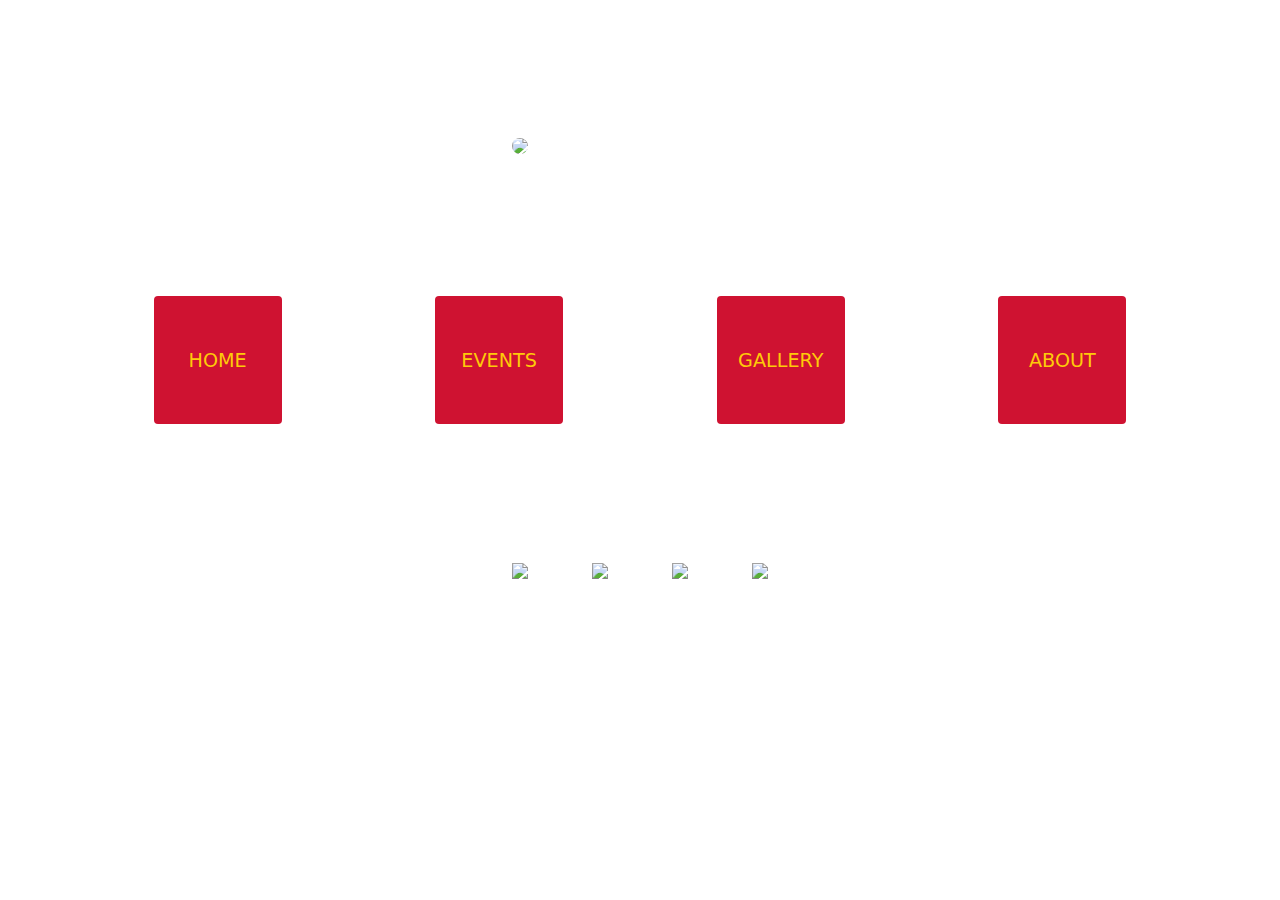
==== index.html @ 70cc5255 "initial commit" ====
<!DOCTYPE html>
<html lang="en">
<head>
    <meta charset="UTF-8">
    <meta http-equiv="X-UA-Compatible" content="IE=edge">
    <meta name="viewport" content="width=device-width, initial-scale=1.0">
    <title>La Tana</title>
    <link rel="stylesheet" href="./index.css">
    <!-- <script src="./index.js" defer></script> -->
</head>

<body>

    <div class="header">
        <div class = "logoContainer">
            <a class ="logo" href="./index.html"><img class="logo" src='../Content/Icons/Brand Assets/Assets/Logo variations/Logo - vertical solid circle outline text2 cropped.png'></a>
        </div>
        <div class="tabs">
            <a class="tab" href="./index.html">HOME</a>
            <a class="tab" href="./Events/events.html">EVENTS</a> 
            <a class="tab" href="./Gallery/gallery.html">GALLERY</a>
            <a class="tab" href="./About/about.html">ABOUT</a>
        </div>
        <div class="icons">
            <img class="icon" src="../Content/Icons/Facebook/icons8-facebook-48.png">
            <img class="icon" src="../Content/Icons/Instagram/icons8-instagram-48.png">
            <img class="icon" src="../Content/Icons/Soundcloud/icons8-soundcloud-48.png">
            <img class="icon" src="../Content/Icons/Email/icons8-gmail-logo-48.png">
        </div>
        <div class="footnote">
            La Tana Limited Copyright 2023 (c)
        </div>
    </div>




</body>
</html>
---- index.css ----
html{
    margin: 0px;
    height: 100%;
    width: 100%;
    animation-name: reel;
    animation-duration: 30s;
    animation-timing-function: linear;
    /* animation-direction: alternate; */
    animation-iteration-count: infinite;
}

@keyframes reel{
    0%{background: url('../Content/Media/4DAD9A88-F009-40CD-9884-F6A51ED1F3AE.jpeg');background-size: cover;}
    10%{background: url('../Content/Media/IMG_8464.jpeg');background-size: cover;}
    30%{background: url('../Content/Media/IMG_8597.jpeg');background-size: cover;}
    50%{background: url('../Content/Media/IMG_8625.jpeg');background-size: cover;}
    70%{background: url('../Content/Media/IMG_2194.jpeg');background-size: cover;}
    90%{background: url('../Content/Media/IMG_1844.jpeg');background-size: cover;}
    100%{background: url('../Content/Media/4DAD9A88-F009-40CD-9884-F6A51ED1F3AE.jpeg');background-size: cover;}
}

body{
    margin: 0px;
    height: 100%;
    width: 100%;
    font-family: system-ui, -apple-system, BlinkMacSystemFont, 'Segoe UI', Roboto, Oxygen, Ubuntu, Cantarell, 'Open Sans', 'Helvetica Neue', sans-serif;
    display: flex;
    flex-direction: column;
    align-items: center;
    justify-content: center;
}

.header{
    height: 100%;
    width: 100%;
    display: flex;
    flex-direction: column;
    justify-content: space-evenly;
    align-items: center;
}

.logoContainer{
    border-radius: 50%;
    width: 20vw;
}

.logo{
    width: 100%;
    border-radius: 50%;
}

.tabs{
    width: 100%;
    display: flex;
    justify-content: space-evenly;
}

.tab{
    width: 10vw;
    aspect-ratio: 1;
    display: flex;
    justify-content: center;
    align-items: center;
    background-color:rgba(207, 18, 49, 1);
    border-radius: 4px;
    text-decoration: none;
    color: rgb(254, 202, 9);
    font-size: 1.5vw;
    transition: scale 0.3s, background-color 0.3s, color 0.3s;
}

.tab:hover{
    scale: 1.2;
    background-color: rgb(254, 202, 9);
    color: rgb(207, 18, 49);
}

.icons{
    display: flex;
    gap: 5vw;
}
.icon{
    max-width: 3vw;
    max-width: 100%;
}


.footnote{
    text-align: center;
    height: 5%;
    width: 100%;
    color: white;
    font-size: 1vw;
}


@media screen and (max-width: 800px) {
    .logoContainer{
        width: 25vh;
    }

    .tabs{
        max-width: 50%;
        flex-wrap: wrap;
        gap: 2vw;
        scale: 1.5;
    }

    .tab{
        width: 10vh;
        font-size: 1vh;
    }

    .icon{
        width: 5vh;
        max-width: 100%;
    }

}
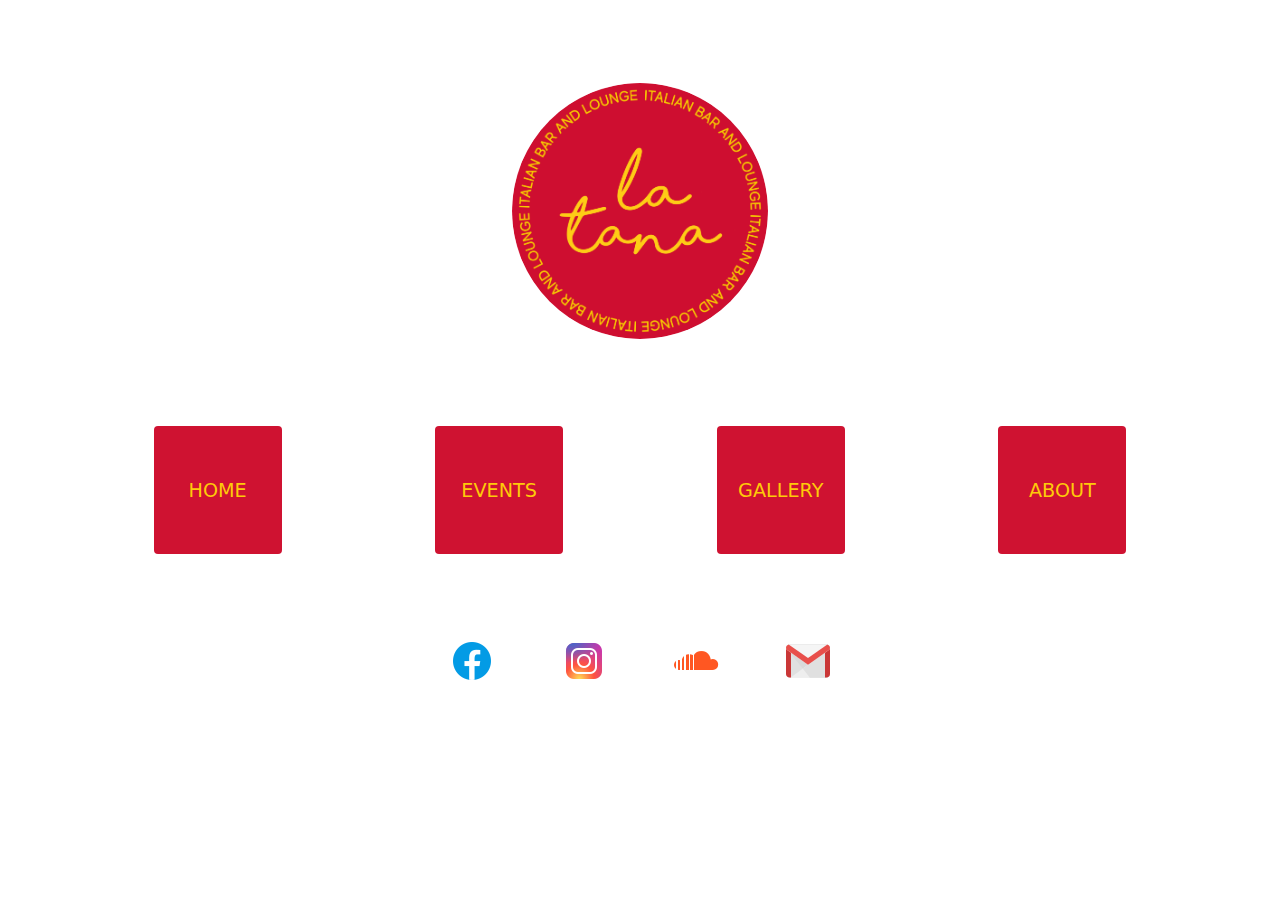
==== commit 8be1c368: "version 1 final draft" ====
--- a/index.html
+++ b/index.html
@@ -13,7 +13,7 @@
 
     <div class="header">
         <div class = "logoContainer">
-            <a class ="logo" href="./index.html"><img class="logo" src='../Content/Icons/Brand Assets/Assets/Logo variations/Logo - vertical solid circle outline text2 cropped.png'></a>
+            <a class ="logo" href="./index.html"><img class="logo" src='./Content/icons/Logo - vertical solid circle outline text2 cropped.png'></a>
         </div>
         <div class="tabs">
             <a class="tab" href="./index.html">HOME</a>
@@ -22,10 +22,10 @@
             <a class="tab" href="./About/about.html">ABOUT</a>
         </div>
         <div class="icons">
-            <img class="icon" src="../Content/Icons/Facebook/icons8-facebook-48.png">
-            <img class="icon" src="../Content/Icons/Instagram/icons8-instagram-48.png">
-            <img class="icon" src="../Content/Icons/Soundcloud/icons8-soundcloud-48.png">
-            <img class="icon" src="../Content/Icons/Email/icons8-gmail-logo-48.png">
+            <a href="https://www.facebook.com/LaTanaLDN/"><img class="icon" src="./Content/icons/icons8-facebook-48.png"></a>
+            <a href="https://www.instagram.com/latanaldn/?hl=en"><img class="icon" src="./Content/icons/icons8-instagram-48.png"></a>
+            <a href="https://soundcloud.com/latanacuts"><img class="icon" src="./Content/icons/icons8-soundcloud-48.png"></a>
+            <a href="mailto:latana@lapizzica.co.uk"><img class="icon" src="./Content/icons/icons8-gmail-logo-48.png"></a>
         </div>
         <div class="footnote">
             La Tana Limited Copyright 2023 (c)
--- a/index.css
+++ b/index.css
@@ -10,13 +10,13 @@
 }
 
 @keyframes reel{
-    0%{background: url('../Content/Media/4DAD9A88-F009-40CD-9884-F6A51ED1F3AE.jpeg');background-size: cover;}
-    10%{background: url('../Content/Media/IMG_8464.jpeg');background-size: cover;}
-    30%{background: url('../Content/Media/IMG_8597.jpeg');background-size: cover;}
-    50%{background: url('../Content/Media/IMG_8625.jpeg');background-size: cover;}
-    70%{background: url('../Content/Media/IMG_2194.jpeg');background-size: cover;}
-    90%{background: url('../Content/Media/IMG_1844.jpeg');background-size: cover;}
-    100%{background: url('../Content/Media/4DAD9A88-F009-40CD-9884-F6A51ED1F3AE.jpeg');background-size: cover;}
+    0%{background: url('./Content/media/gallery/4DAD9A88-F009-40CD-9884-F6A51ED1F3AE.jpeg');background-size: cover;}
+    10%{background: url('./Content/media/gallery/IMG_8464.jpeg');background-size: cover;}
+    30%{background: url('./Content/media/gallery/IMG_8597.jpeg');background-size: cover;}
+    50%{background: url('./Content/media/gallery/IMG_8625.jpeg');background-size: cover;}
+    70%{background: url('./Content/media/gallery/IMG_2194.jpeg');background-size: cover;}
+    90%{background: url('./Content/media/gallery/IMG_1844.jpeg');background-size: cover;}
+    100%{background: url('./Content/media/gallery/4DAD9A88-F009-40CD-9884-F6A51ED1F3AE.jpeg');background-size: cover;}
 }
 
 body{
@@ -70,7 +70,7 @@
 }
 
 .tab:hover{
-    scale: 1.2;
+    scale: 1.1;
     background-color: rgb(254, 202, 9);
     color: rgb(207, 18, 49);
 }
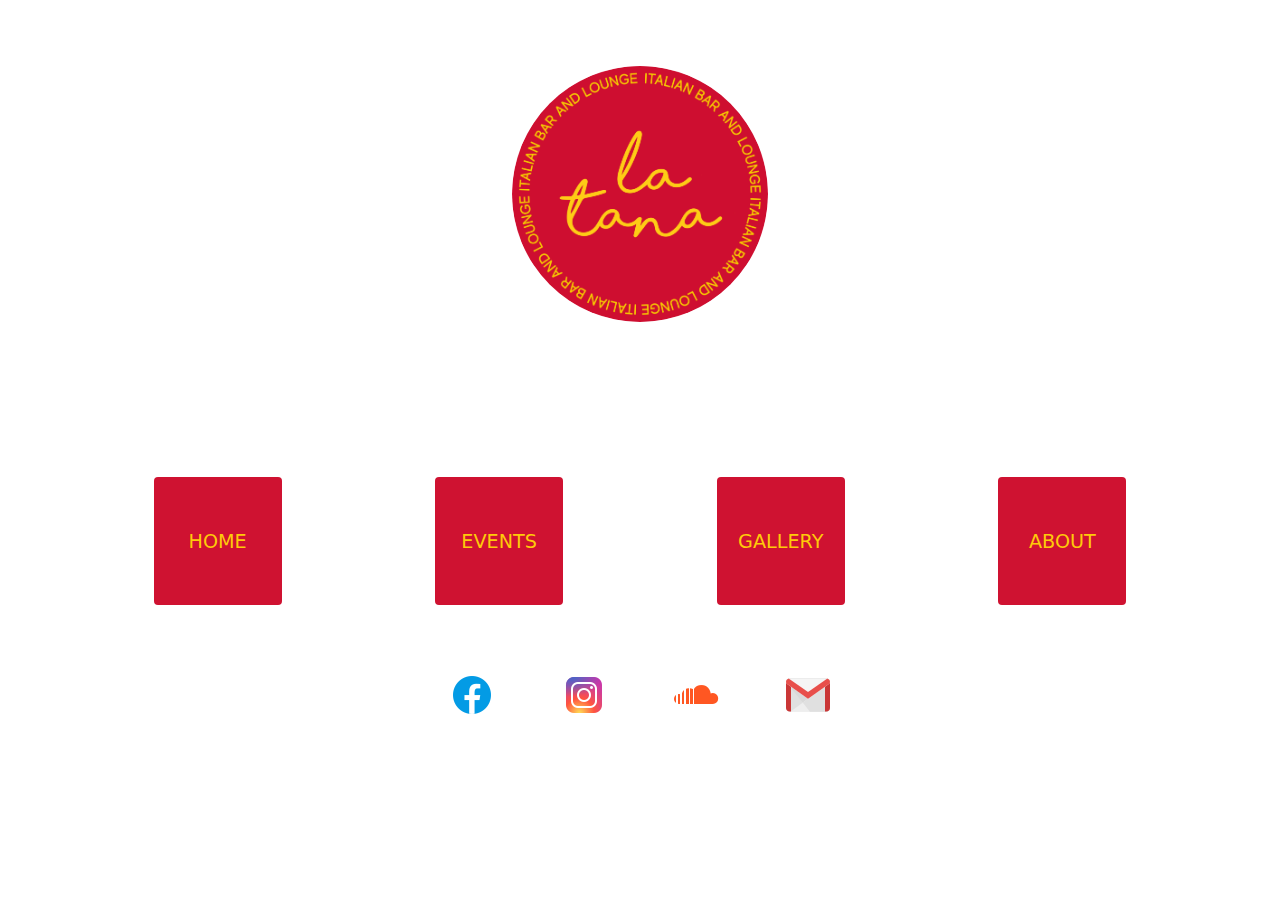
==== commit a77ec3e1: "final tweaks" ====
--- a/index.html
+++ b/index.html
@@ -15,6 +15,7 @@
         <div class = "logoContainer">
             <a class ="logo" href="./index.html"><img class="logo" src='./Content/icons/Logo - vertical solid circle outline text2 cropped.png'></a>
         </div>
+        <br>
         <div class="tabs">
             <a class="tab" href="./index.html">HOME</a>
             <a class="tab" href="./Events/events.html">EVENTS</a> 
--- a/index.css
+++ b/index.css
@@ -111,6 +111,10 @@
         font-size: 1vh;
     }
 
+    .icons{
+        margin-top: 5vh;
+    }
+
     .icon{
         width: 5vh;
         max-width: 100%;
